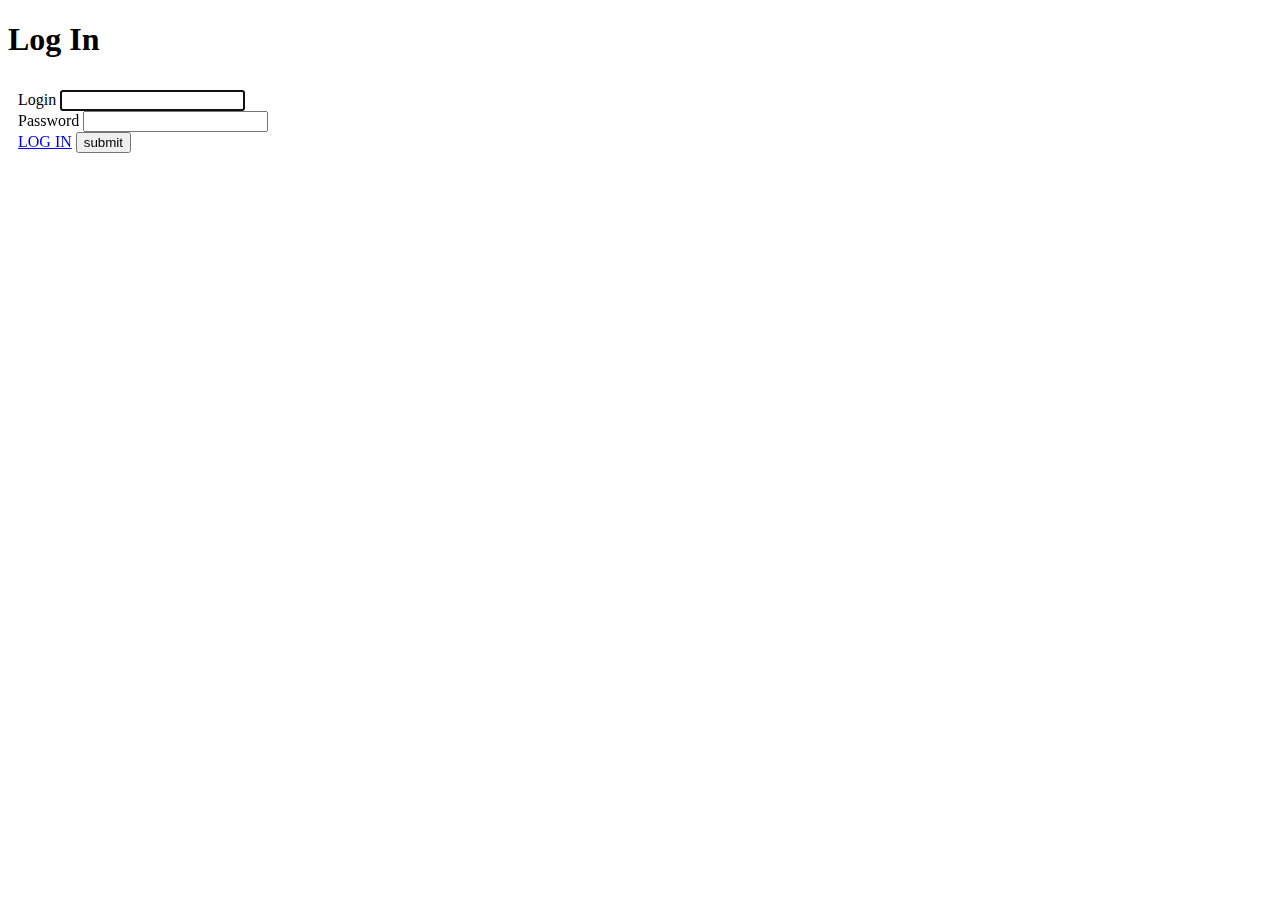
==== src/main/resources/templates/login.html @ 4d7174f5 "Added login and signup pages." ====
<!DOCTYPE html>
<html style="font-size: 16px;" lang="en" xmlns:th="http://www.thymeleaf.org"><head>
    <meta name="viewport" content="width=device-width, initial-scale=1.0">
    <meta charset="utf-8">
    <meta name="keywords" content="PDF to MP3CONVERTER">
    <meta name="description" content="">
    <title>Log In</title>
    <link rel="stylesheet" th:href="@{nicepage.css}" media="screen">
    <link rel="stylesheet" th:href="@{Главная.css}" media="screen">
    <script class="u-script" type="text/javascript" th:src="jquery.js" defer=""></script>
    <script class="u-script" type="text/javascript" th:src="nicepage.js" defer=""></script>
    <meta name="generator" content="Nicepage 4.15.8, nicepage.com">
    <link id="u-theme-google-font" rel="stylesheet" href="https://fonts.googleapis.com/css?family=Roboto:100,100i,300,300i,400,400i,500,500i,700,700i,900,900i|Open+Sans:300,300i,400,400i,500,500i,600,600i,700,700i,800,800i">
    
    
    <script type="application/ld+json">{
		"@context": "http://schema.org",
		"@type": "Organization",
		"name": ""
}</script>
    <meta name="theme-color" content="#478ac9">
    <meta property="og:title" content="SignIn">
    <meta property="og:type" content="website">
  </head>
  <body data-home-page="login.html" data-home-page-title="LogIn" class="u-body u-xl-mode" data-lang="ru">
    <section class="u-clearfix u-image u-section-1" id="carousel_36cb" data-image-width="1869" data-image-height="1080">
      <div class="u-clearfix u-sheet u-valign-bottom u-sheet-1">
        <div class="u-container-style u-group u-group-1">
          <div class="u-container-layout u-valign-bottom u-container-layout-1">
            <h1 class="u-align-center u-text u-text-body-alt-color u-text-1">Log In<br>
            </h1>
            <div class="u-form u-form-1">
              <form action="" method="POST" class="u-clearfix u-form-custom-backend u-form-spacing-10 u-form-vertical u-inner-form" source="custom" name="form" style="padding: 10px;" redirect="true">
                <div class="u-form-group u-form-group-1">
                  <label for="text-906f" class="u-label">Login</label>
                  <input type="text" placeholder="" id="text-906f" name="login" class="u-border-1 u-border-grey-30 u-input u-input-rectangle u-white" autofocus="autofocus" required="required" maxlength="15">
                </div>
                <div class="u-form-group u-form-group-2">
                  <label for="text-c92e" class="u-label">Password</label>
                  <input type="text" placeholder="" id="text-c92e" name="password" class="u-border-1 u-border-grey-30 u-input u-input-rectangle u-white" required="required" maxlength="15">
                </div>
                <div class="u-align-right u-form-group u-form-submit">
                    <a href="#" class="u-border-2 u-border-custom-color-1 u-border-hover-custom-color-2 u-border-no-left u-border-no-right u-btn u-btn-round u-btn-submit u-button-style u-custom-color-2 u-hover-custom-color-1 u-radius-50 u-text-black u-btn-1 u-btn-letter-spacing">LOG IN</a>
                  <input type="submit" value="submit" class="u-form-control-hidden">
                </div>
                <div class="u-form-send-message u-form-send-success"></div>
                <div class="u-form-send-error u-form-send-message"></div>
              </form>
            </div>
          </div>
        </div>
        <div class="u-container-style u-expanded-width u-group u-shape-rectangle u-group-2">
          <div class="u-container-layout u-container-layout-2">
          </div>
        </div><span class="u-align-right u-file-icon u-icon u-icon-5" data-href="https://github.com/he1ex-tG/PDFReader" data-target="_blank"><img src="images/733609.png" alt=""></span>
      </div>
    </section>

    <section class="u-backlink u-clearfix u-grey-80">
    </section>
</body></html>
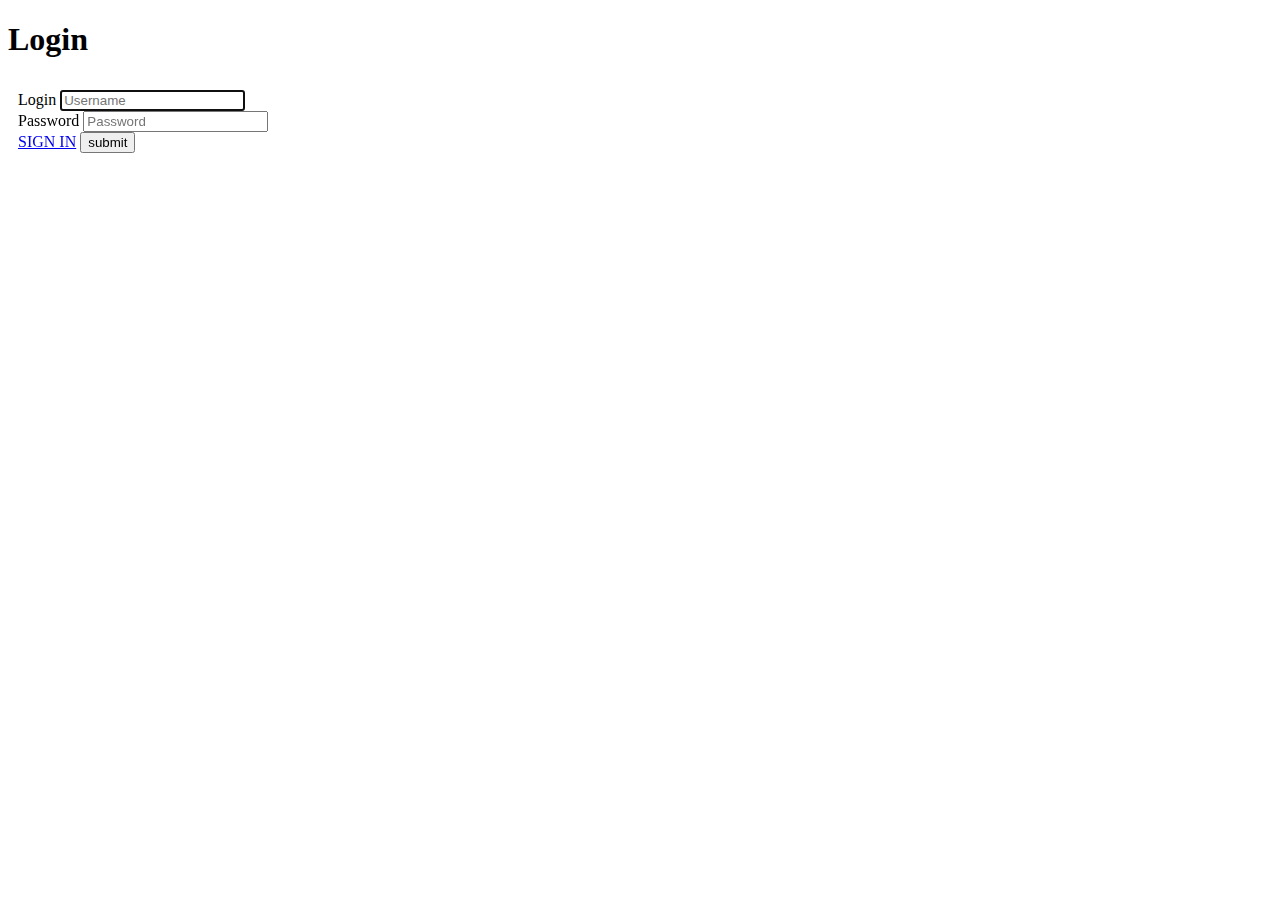
==== commit 71f9f722: "Work with auth." ====
--- a/src/main/resources/templates/login.html
+++ b/src/main/resources/templates/login.html
@@ -4,11 +4,11 @@
     <meta charset="utf-8">
     <meta name="keywords" content="PDF to MP3CONVERTER">
     <meta name="description" content="">
-    <title>Log In</title>
-    <link rel="stylesheet" th:href="@{nicepage.css}" media="screen">
-    <link rel="stylesheet" th:href="@{Главная.css}" media="screen">
-    <script class="u-script" type="text/javascript" th:src="jquery.js" defer=""></script>
-    <script class="u-script" type="text/javascript" th:src="nicepage.js" defer=""></script>
+    <title>Login</title>
+    <link rel="stylesheet" href="/css/nicepage.css" media="screen">
+    <link rel="stylesheet" href="/css/Главная.css" media="screen">
+    <script class="u-script" type="text/javascript" src="/js/jquery.js" defer=""></script>
+    <script class="u-script" type="text/javascript" src="/js/nicepage.js" defer=""></script>
     <meta name="generator" content="Nicepage 4.15.8, nicepage.com">
     <link id="u-theme-google-font" rel="stylesheet" href="https://fonts.googleapis.com/css?family=Roboto:100,100i,300,300i,400,400i,500,500i,700,700i,900,900i|Open+Sans:300,300i,400,400i,500,500i,600,600i,700,700i,800,800i">
     
@@ -19,28 +19,28 @@
 		"name": ""
 }</script>
     <meta name="theme-color" content="#478ac9">
-    <meta property="og:title" content="SignIn">
+    <meta property="og:title" content="Login">
     <meta property="og:type" content="website">
   </head>
-  <body data-home-page="login.html" data-home-page-title="LogIn" class="u-body u-xl-mode" data-lang="ru">
+  <body data-home-page="login.html" data-home-page-title="Login" class="u-body u-xl-mode" data-lang="en">
     <section class="u-clearfix u-image u-section-1" id="carousel_36cb" data-image-width="1869" data-image-height="1080">
       <div class="u-clearfix u-sheet u-valign-bottom u-sheet-1">
         <div class="u-container-style u-group u-group-1">
           <div class="u-container-layout u-valign-bottom u-container-layout-1">
-            <h1 class="u-align-center u-text u-text-body-alt-color u-text-1">Log In<br>
+            <h1 class="u-align-center u-text u-text-body-alt-color u-text-1">Login<br>
             </h1>
             <div class="u-form u-form-1">
-              <form action="" method="POST" class="u-clearfix u-form-custom-backend u-form-spacing-10 u-form-vertical u-inner-form" source="custom" name="form" style="padding: 10px;" redirect="true">
+              <form action="/auth/login" method="POST" class="u-clearfix u-form-custom-backend u-form-spacing-10 u-form-vertical u-inner-form" source="custom" name="form" style="padding: 10px;" redirect="true">
                 <div class="u-form-group u-form-group-1">
-                  <label for="text-906f" class="u-label">Login</label>
-                  <input type="text" placeholder="" id="text-906f" name="login" class="u-border-1 u-border-grey-30 u-input u-input-rectangle u-white" autofocus="autofocus" required="required" maxlength="15">
+                  <label for="username" class="u-label">Login</label>
+                  <input type="text" placeholder="Username" id="username" name="username" class="u-border-1 u-border-grey-30 u-input u-input-rectangle u-white" autofocus="autofocus" required="required" maxlength="15">
                 </div>
                 <div class="u-form-group u-form-group-2">
-                  <label for="text-c92e" class="u-label">Password</label>
-                  <input type="text" placeholder="" id="text-c92e" name="password" class="u-border-1 u-border-grey-30 u-input u-input-rectangle u-white" required="required" maxlength="15">
+                  <label for="password" class="u-label">Password</label>
+                  <input type="text" placeholder="Password" id="password" name="password" class="u-border-1 u-border-grey-30 u-input u-input-rectangle u-white" required="required" maxlength="15">
                 </div>
                 <div class="u-align-right u-form-group u-form-submit">
-                    <a href="#" class="u-border-2 u-border-custom-color-1 u-border-hover-custom-color-2 u-border-no-left u-border-no-right u-btn u-btn-round u-btn-submit u-button-style u-custom-color-2 u-hover-custom-color-1 u-radius-50 u-text-black u-btn-1 u-btn-letter-spacing">LOG IN</a>
+                    <a href="#" class="u-border-2 u-border-custom-color-1 u-border-hover-custom-color-2 u-border-no-left u-border-no-right u-btn u-btn-round u-btn-submit u-button-style u-custom-color-2 u-hover-custom-color-1 u-radius-50 u-text-black u-btn-1 u-btn-letter-spacing">SIGN IN</a>
                   <input type="submit" value="submit" class="u-form-control-hidden">
                 </div>
                 <div class="u-form-send-message u-form-send-success"></div>
@@ -52,7 +52,7 @@
         <div class="u-container-style u-expanded-width u-group u-shape-rectangle u-group-2">
           <div class="u-container-layout u-container-layout-2">
           </div>
-        </div><span class="u-align-right u-file-icon u-icon u-icon-5" data-href="https://github.com/he1ex-tG/PDFReader" data-target="_blank"><img src="images/733609.png" alt=""></span>
+        </div><span class="u-align-right u-file-icon u-icon u-icon-5" data-href="https://github.com/he1ex-tG/PDFReader" data-target="_blank"><img src="/images/733609.png" alt=""></span>
       </div>
     </section>
 
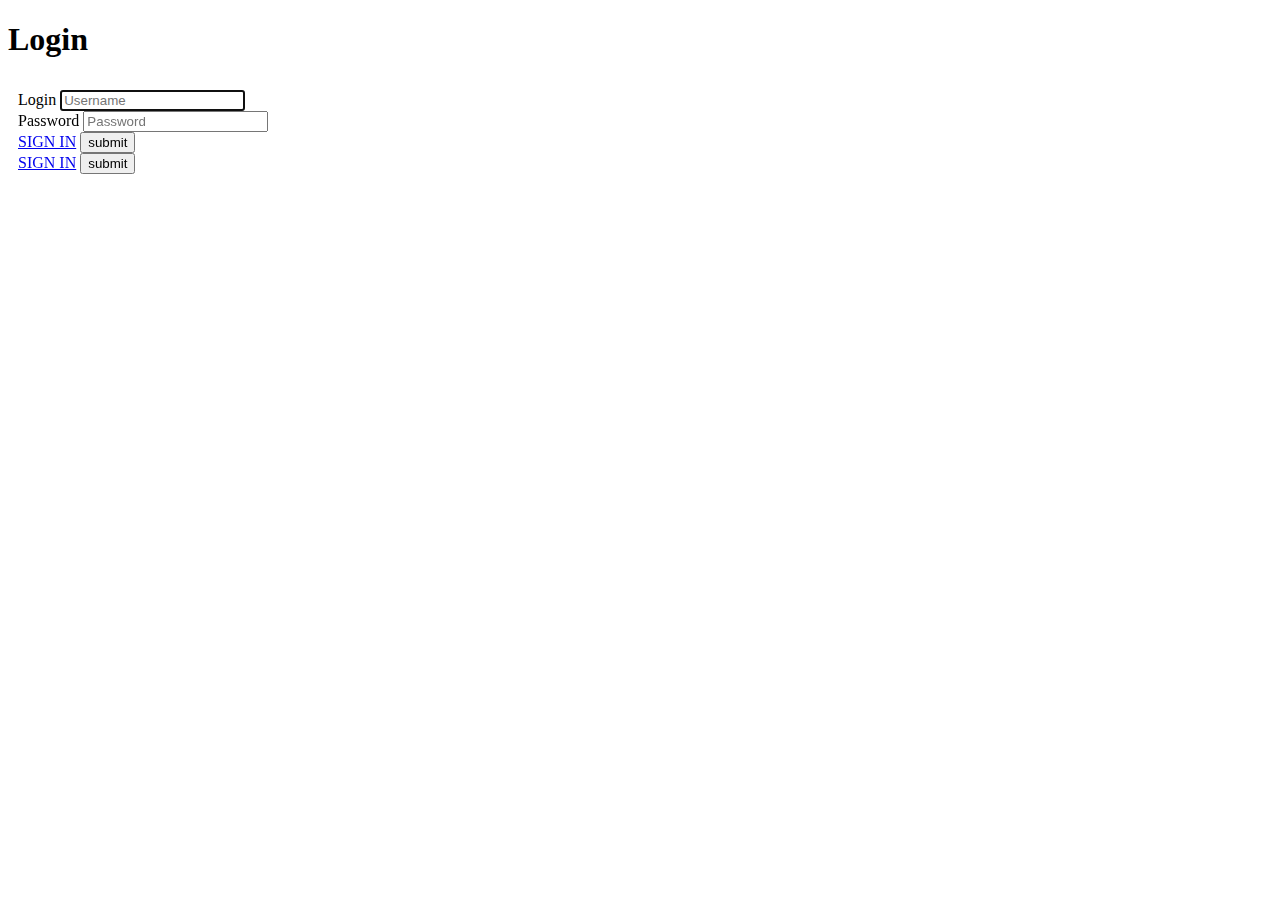
==== commit 66759fd7: "Auth process is reworked." ====
--- a/src/main/resources/templates/login.html
+++ b/src/main/resources/templates/login.html
@@ -43,6 +43,12 @@
                     <a href="#" class="u-border-2 u-border-custom-color-1 u-border-hover-custom-color-2 u-border-no-left u-border-no-right u-btn u-btn-round u-btn-submit u-button-style u-custom-color-2 u-hover-custom-color-1 u-radius-50 u-text-black u-btn-1 u-btn-letter-spacing">SIGN IN</a>
                   <input type="submit" value="submit" class="u-form-control-hidden">
                 </div>
+
+                <div class="u-align-right u-form-group u-form-submit">
+                  <a href="#" class="u-border-2 u-border-custom-color-1 u-border-hover-custom-color-2 u-border-no-left u-border-no-right u-btn u-btn-round u-btn-submit u-button-style u-custom-color-2 u-hover-custom-color-1 u-radius-50 u-text-black u-btn-1 u-btn-letter-spacing">SIGN IN</a>
+                  <input type="submit" value="submit" class="u-form-control-hidden">
+                </div>
+
                 <div class="u-form-send-message u-form-send-success"></div>
                 <div class="u-form-send-error u-form-send-message"></div>
               </form>
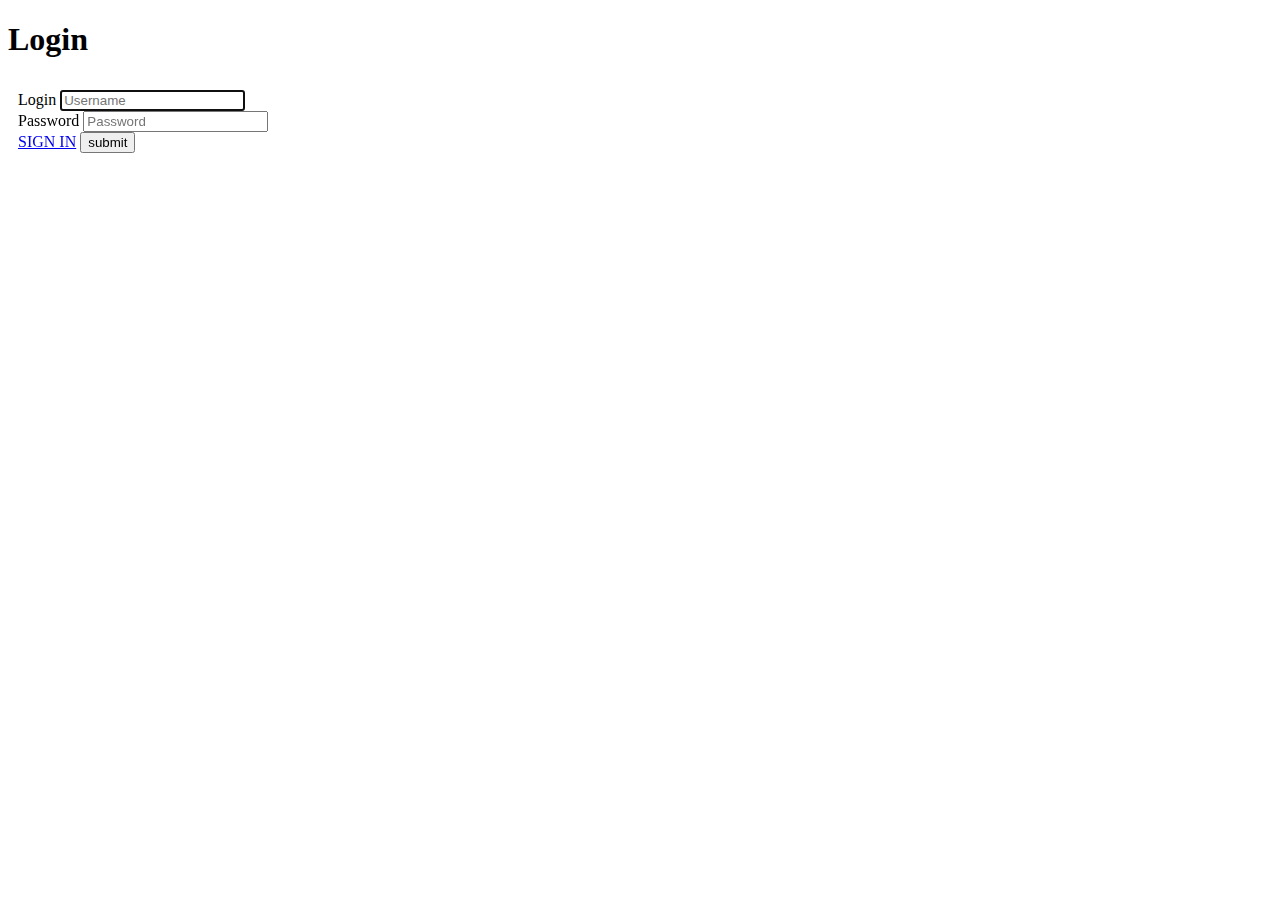
==== commit ddb86aa4: "Deprecated WebSecurityConfigurerAdapter is replaced. SecurityFilterChain is used instead." ====
--- a/src/main/resources/templates/login.html
+++ b/src/main/resources/templates/login.html
@@ -30,7 +30,7 @@
             <h1 class="u-align-center u-text u-text-body-alt-color u-text-1">Login<br>
             </h1>
             <div class="u-form u-form-1">
-              <form action="/auth/login" method="POST" class="u-clearfix u-form-custom-backend u-form-spacing-10 u-form-vertical u-inner-form" source="custom" name="form" style="padding: 10px;" redirect="true">
+              <form action="/users/login" method="POST" class="u-clearfix u-form-custom-backend u-form-spacing-10 u-form-vertical u-inner-form" source="custom" name="form" style="padding: 10px;" redirect="true">
                 <div class="u-form-group u-form-group-1">
                   <label for="username" class="u-label">Login</label>
                   <input type="text" placeholder="Username" id="username" name="username" class="u-border-1 u-border-grey-30 u-input u-input-rectangle u-white" autofocus="autofocus" required="required" maxlength="15">
@@ -43,12 +43,6 @@
                     <a href="#" class="u-border-2 u-border-custom-color-1 u-border-hover-custom-color-2 u-border-no-left u-border-no-right u-btn u-btn-round u-btn-submit u-button-style u-custom-color-2 u-hover-custom-color-1 u-radius-50 u-text-black u-btn-1 u-btn-letter-spacing">SIGN IN</a>
                   <input type="submit" value="submit" class="u-form-control-hidden">
                 </div>
-
-                <div class="u-align-right u-form-group u-form-submit">
-                  <a href="#" class="u-border-2 u-border-custom-color-1 u-border-hover-custom-color-2 u-border-no-left u-border-no-right u-btn u-btn-round u-btn-submit u-button-style u-custom-color-2 u-hover-custom-color-1 u-radius-50 u-text-black u-btn-1 u-btn-letter-spacing">SIGN IN</a>
-                  <input type="submit" value="submit" class="u-form-control-hidden">
-                </div>
-
                 <div class="u-form-send-message u-form-send-success"></div>
                 <div class="u-form-send-error u-form-send-message"></div>
               </form>
